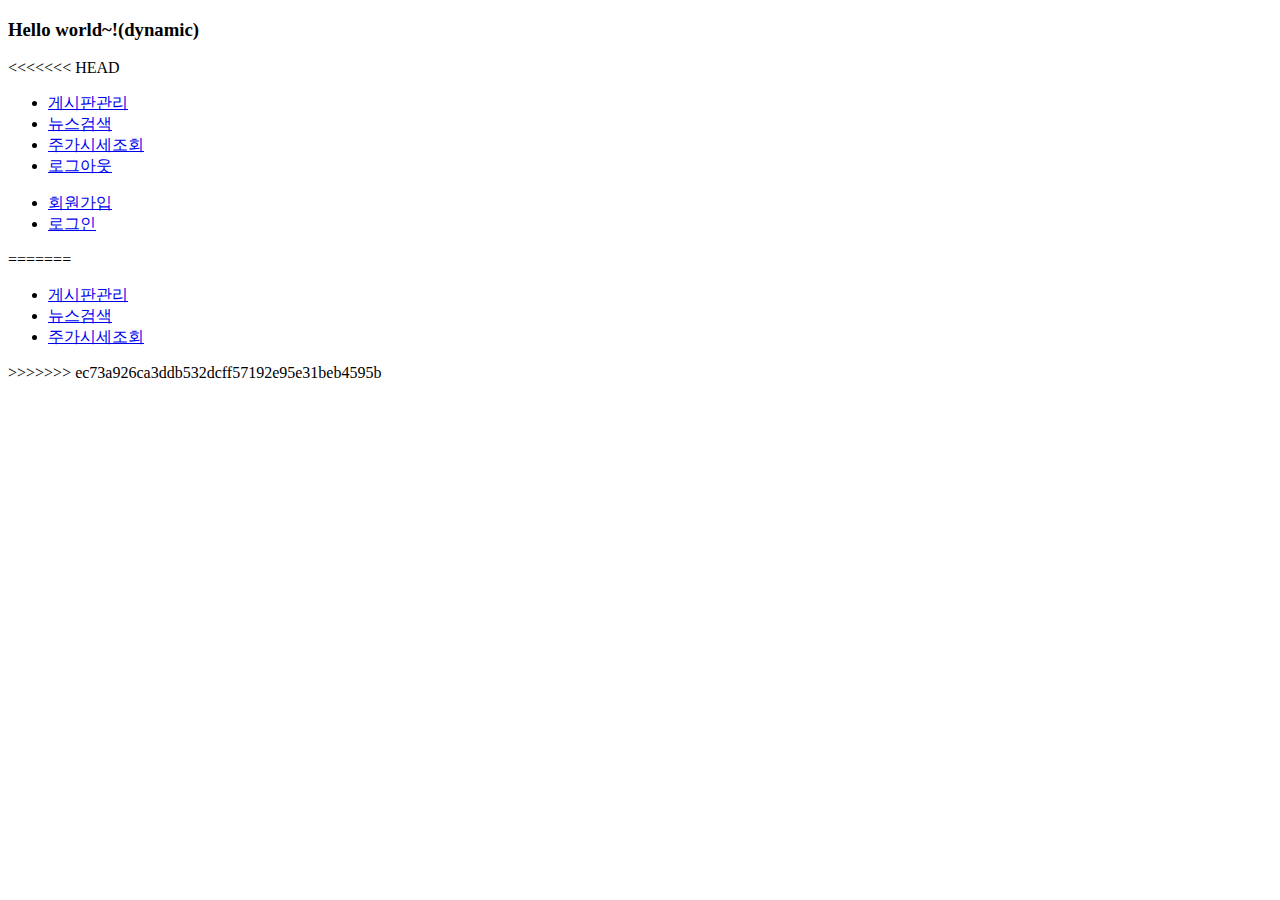
==== src/main/resources/templates/index.html @ 1928a1d7 "'frist'" ====
<!DOCTYPE html>
<html lang="ko"
      xmlns:th=http://www.thymeleaf.org>
<head>
  <meta charset="UTF-8">
  <title>초기화면(dynamic)</title>
</head>
<body>
  <h3>Hello world~!(dynamic)</h3>
<<<<<<< HEAD
  <th:block th:if="${session.loginMember}">
    <p th:text="${session.loginMember.nickname}"></p>
    <ul>
      <li><a href="/boards">게시판관리</a></li>
      <li><a href="/pubdata/news">뉴스검색</a></li>
      <li><a href="/pubdata/stocks">주가시세조회</a></li>
      <li><a href="#" id="logout">로그아웃</a></li>
    </ul>
  </th:block>
  <th:block th:unless="${session.loginMember}">
    <ul>
      <li><a href="/members/join">회원가입</a></li>
      <li><a href="/login">로그인</a></li>
    </ul>
  </th:block>
  <script>
    logout.addEventListener('click',evt=>{
      evt.preventDefault(); // 기본 이벤트 제거
      fetch('/logout',{method:'POST',body:null})
        .then(res=>res.text())
        .then(res=>{
          if(res==='OK'){
            location.href='/';
          }
         })
        .catch(console.log);
    });
  </script>
=======
  <ul>
    <li><a href="#">게시판관리</a></li>
    <li><a href="/pubdata/news">뉴스검색</a></li>
    <li><a href="/pubdata/stocks">주가시세조회</a></li>
  </ul>
>>>>>>> ec73a926ca3ddb532dcff57192e95e31beb4595b
</body>
</html>
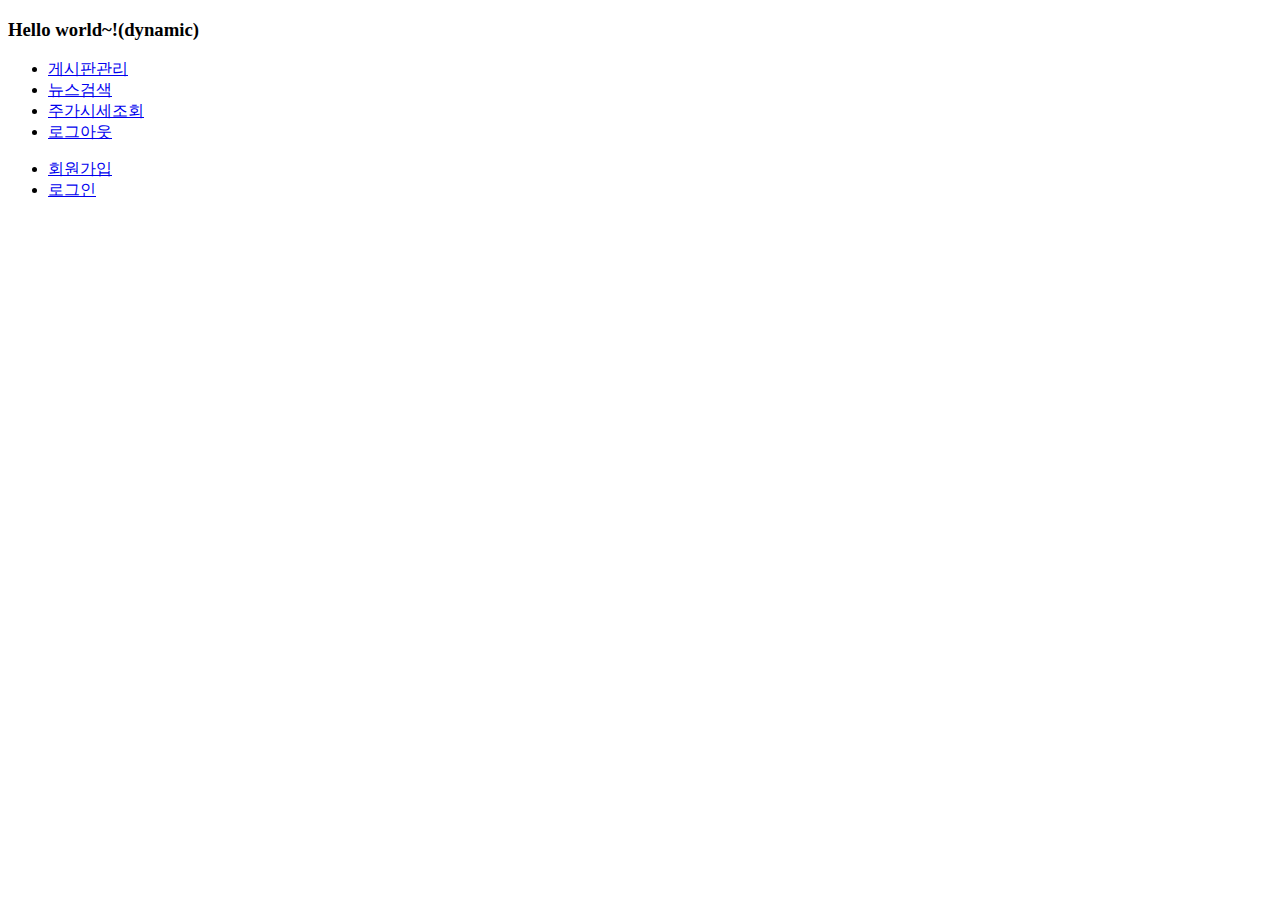
==== commit d262f40d: "second" ====
--- a/src/main/resources/templates/index.html
+++ b/src/main/resources/templates/index.html
@@ -7,7 +7,6 @@
 </head>
 <body>
   <h3>Hello world~!(dynamic)</h3>
-<<<<<<< HEAD
   <th:block th:if="${session.loginMember}">
     <p th:text="${session.loginMember.nickname}"></p>
     <ul>
@@ -36,12 +35,5 @@
         .catch(console.log);
     });
   </script>
-=======
-  <ul>
-    <li><a href="#">게시판관리</a></li>
-    <li><a href="/pubdata/news">뉴스검색</a></li>
-    <li><a href="/pubdata/stocks">주가시세조회</a></li>
-  </ul>
->>>>>>> ec73a926ca3ddb532dcff57192e95e31beb4595b
 </body>
 </html>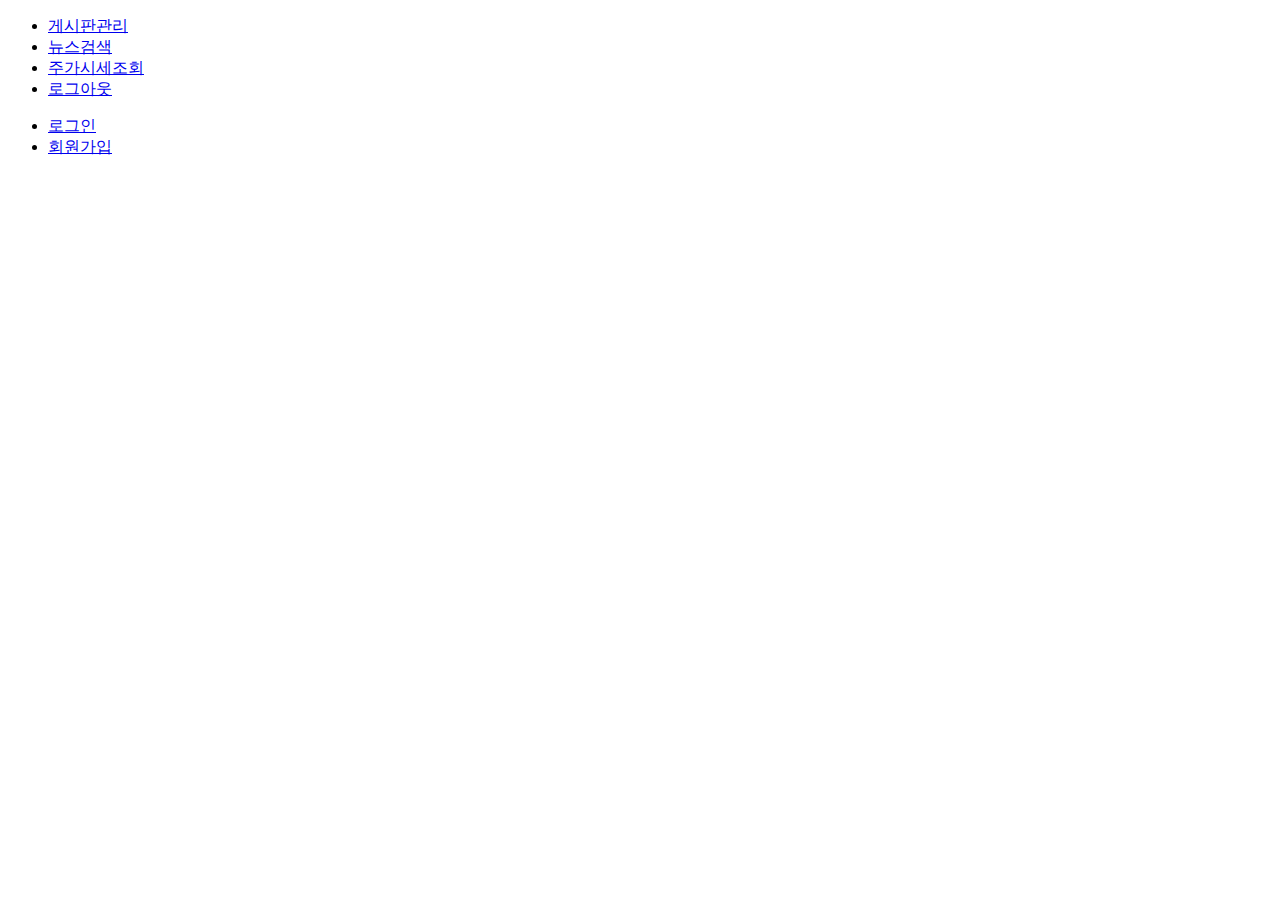
==== commit 6b26571d: "'four'" ====
--- a/src/main/resources/templates/index.html
+++ b/src/main/resources/templates/index.html
@@ -4,23 +4,27 @@
 <head>
   <meta charset="UTF-8">
   <title>초기화면(dynamic)</title>
+  <link rel="stylesheet" href="/css/index.css">
 </head>
 <body>
-  <h3>Hello world~!(dynamic)</h3>
   <th:block th:if="${session.loginMember}">
-    <p th:text="${session.loginMember.nickname}"></p>
-    <ul>
-      <li><a href="/boards">게시판관리</a></li>
-      <li><a href="/pubdata/news">뉴스검색</a></li>
-      <li><a href="/pubdata/stocks">주가시세조회</a></li>
-      <li><a href="#" id="logout">로그아웃</a></li>
-    </ul>
+    <div class="wrap">
+      <p th:text="${session.loginMember.nickname}+'님 환영합니다'"></p>
+      <ul>
+        <li><a href="/boards">게시판관리</a></li>
+        <li><a href="/pubdata/news">뉴스검색</a></li>
+        <li><a href="/pubdata/stocks">주가시세조회</a></li>
+        <li><a href="#" id="logout">로그아웃</a></li>
+      </ul>
+    </div>
   </th:block>
   <th:block th:unless="${session.loginMember}">
-    <ul>
-      <li><a href="/members/join">회원가입</a></li>
-      <li><a href="/login">로그인</a></li>
-    </ul>
+    <div class="wrap">
+      <ul>
+        <li><a href="/login">로그인</a></li>
+        <li><a href="/members/join">회원가입</a></li>
+      </ul>
+    </div>
   </th:block>
   <script>
     logout.addEventListener('click',evt=>{
